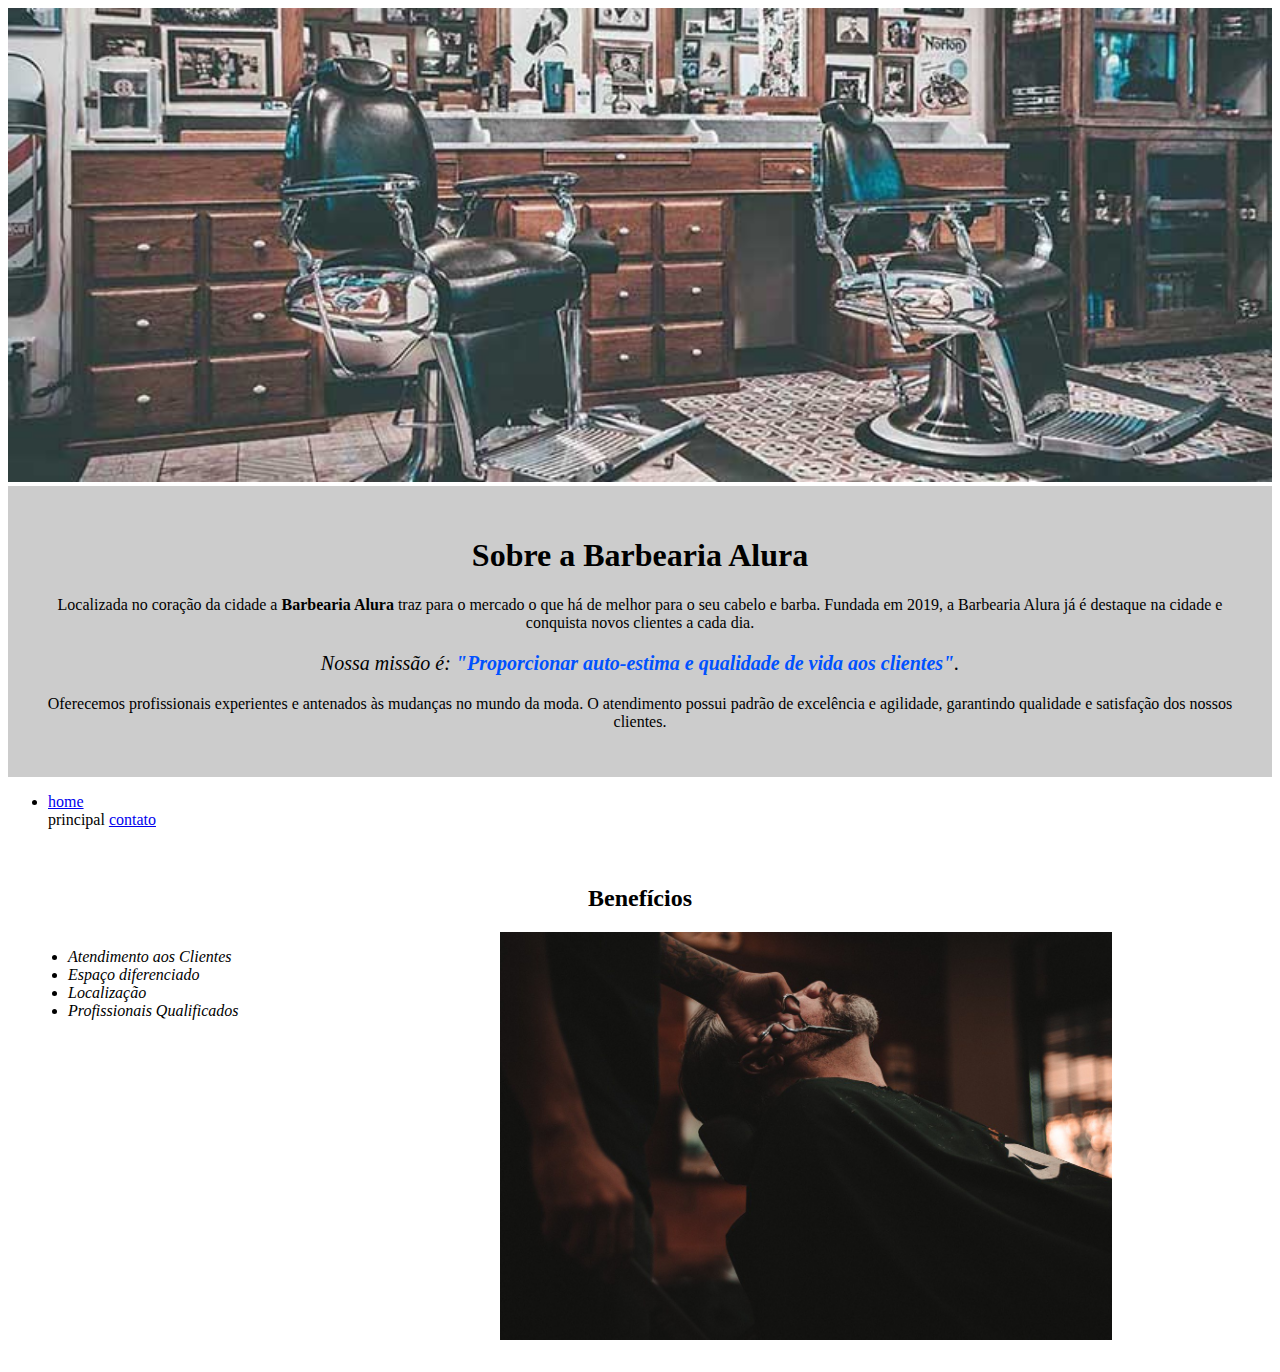
==== index.html @ b28f4b2d "alteração" ====
<!DOCTYPE html>
<html lang="pt-br">
    <head>
        <meta charset="UTF-8">
        <title>Barbearia Alura</title>
        <link rel="stylesheet" href="style.css">
    </head>

    <body>
        <img id="banner" src="banner.jpg">

       <div class="principal">
        
    <h1>Sobre a Barbearia Alura</h1>

    <p>Localizada no coração da cidade a <strong>Barbearia Alura</strong> traz para o mercado o que há de melhor para o seu cabelo e barba. 
    Fundada em 2019, a Barbearia Alura já é destaque na cidade e conquista novos clientes a cada dia.</p>

    <p id="missao"><em>Nossa missão é: <strong>"Proporcionar auto-estima e qualidade de vida aos clientes"</strong>.</em></p>

    <p>Oferecemos profissionais experientes e antenados às mudanças no mundo da moda. 
    O atendimento possui padrão de excelência e agilidade, garantindo qualidade e satisfação dos nossos clientes.</p>
</div>
<ul>
    <Li><a href="index.html">home</a></a></Li>
    <Li<a href="principal.html">principal</a>
    <a href="contato.html">contato</a>




</ul>

<div class="beneficios">
    <h2>Benefícios</h2>

    <ul>
        <li class="itens">Atendimento aos Clientes</li>
        <li class="itens">Espaço diferenciado</li>
        <li class="itens">Localização</li>
        <li class="itens">Profissionais Qualificados</li>
    </ul>


    <img src="beneficios.jpg" class="imagembeneficios">
</div>
---- style.css ----
body {
	
}

#banner {
	width:100%;
}

.principal{
	background: #CCCCCC;
	padding: 30px;
}

h1 {
	text-align: center
}

p {
	text-align: center;
}

#missao {
	font-size: 20px
}

em strong {
	color: #0051ff;
}

.itens {
	font-style: italic
}

.beneficios {
	background: #FFFFFF;
	padding: 20px;
}

h2 {
	text-align: center;
}
ul {
	display: inline-block;
	vertical-align: top;
	width: 20%;
	margin-right: 15%;
}

.imagembeneficios {
	width: 50%;
}
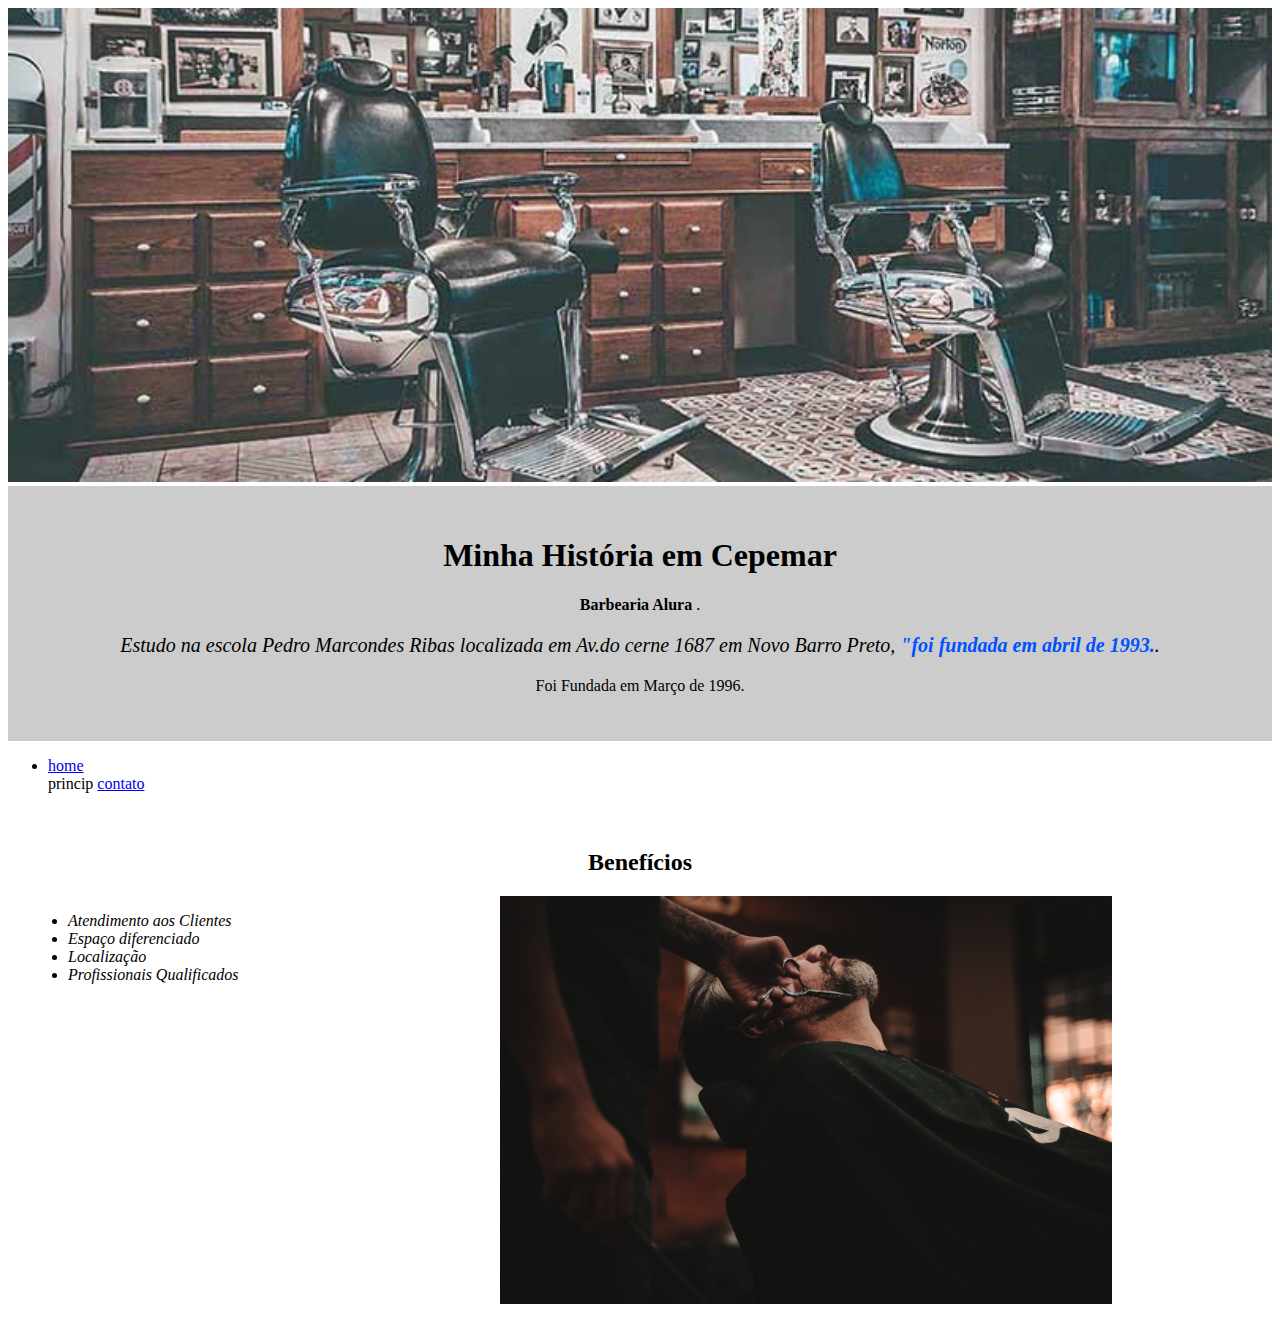
==== commit b476bd63: "alteração" ====
--- a/index.html
+++ b/index.html
@@ -2,7 +2,7 @@
 <html lang="pt-br">
     <head>
         <meta charset="UTF-8">
-        <title>Barbearia Alura</title>
+        <title>Colégio Estadual Pedro Marcondes Ribas</title>
         <link rel="stylesheet" href="style.css">
     </head>
 
@@ -11,19 +11,17 @@
 
        <div class="principal">
         
-    <h1>Sobre a Barbearia Alura</h1>
+    <h1>Minha História em Cepemar</h1>
 
-    <p>Localizada no coração da cidade a <strong>Barbearia Alura</strong> traz para o mercado o que há de melhor para o seu cabelo e barba. 
-    Fundada em 2019, a Barbearia Alura já é destaque na cidade e conquista novos clientes a cada dia.</p>
+    <p> <strong>Barbearia Alura</strong> .</p>
 
-    <p id="missao"><em>Nossa missão é: <strong>"Proporcionar auto-estima e qualidade de vida aos clientes"</strong>.</em></p>
+    <p id="missao"><em>Estudo na escola Pedro Marcondes Ribas localizada em Av.do cerne 1687 em Novo Barro Preto, <Ventania-pr></Ventania-pr><strong>"foi fundada em abril de 1993.</strong>.</em></p>
 
-    <p>Oferecemos profissionais experientes e antenados às mudanças no mundo da moda. 
-    O atendimento possui padrão de excelência e agilidade, garantindo qualidade e satisfação dos nossos clientes.</p>
+    <p>Foi Fundada em Março de 1996.</p>
 </div>
 <ul>
     <Li><a href="index.html">home</a></a></Li>
-    <Li<a href="principal.html">principal</a>
+    <Li<a href="principal.html">princip
     <a href="contato.html">contato</a>
 
 
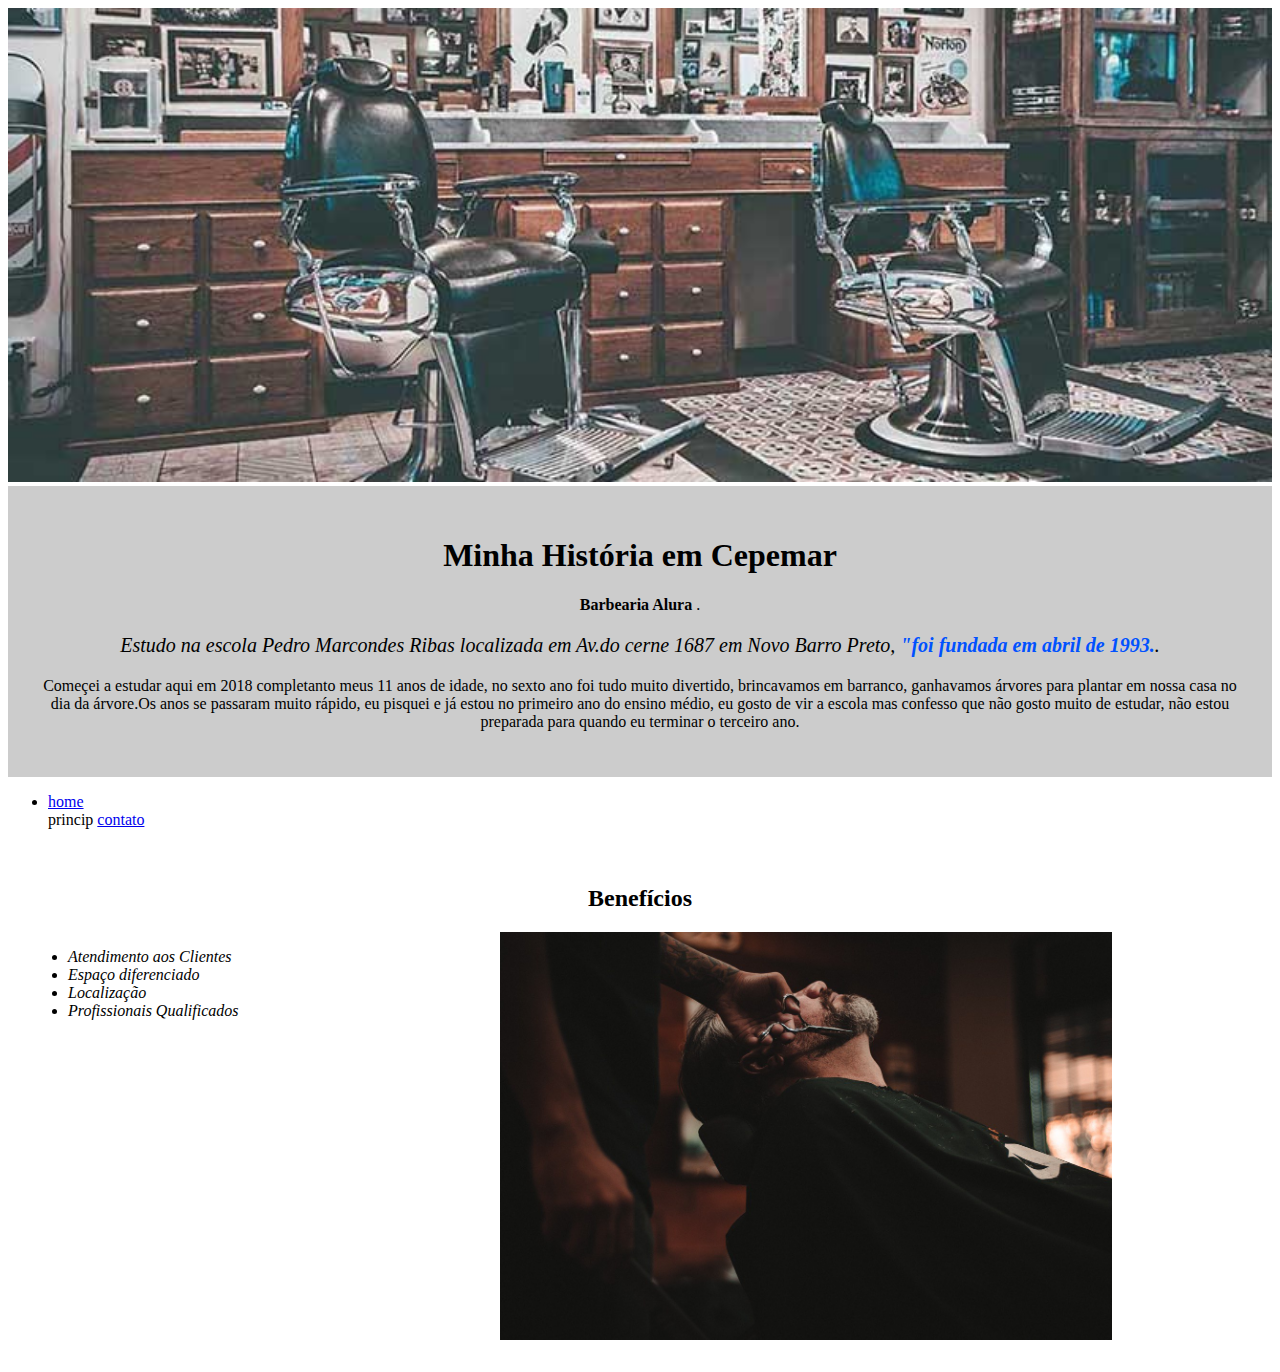
==== commit 2aa0b1d9: "alteração" ====
--- a/index.html
+++ b/index.html
@@ -17,7 +17,9 @@
 
     <p id="missao"><em>Estudo na escola Pedro Marcondes Ribas localizada em Av.do cerne 1687 em Novo Barro Preto, <Ventania-pr></Ventania-pr><strong>"foi fundada em abril de 1993.</strong>.</em></p>
 
-    <p>Foi Fundada em Março de 1996.</p>
+    <p>Começei a estudar aqui em  2018 completanto meus 11 anos de idade, no sexto ano foi tudo muito divertido, brincavamos em barranco, ganhavamos árvores para plantar 
+        em nossa casa no dia da árvore.Os anos se passaram muito rápido, eu pisquei e já estou no primeiro ano do ensino médio, eu gosto de vir a escola mas confesso que não gosto muito
+    de estudar, não estou preparada para quando eu terminar o terceiro ano.</p>
 </div>
 <ul>
     <Li><a href="index.html">home</a></a></Li>
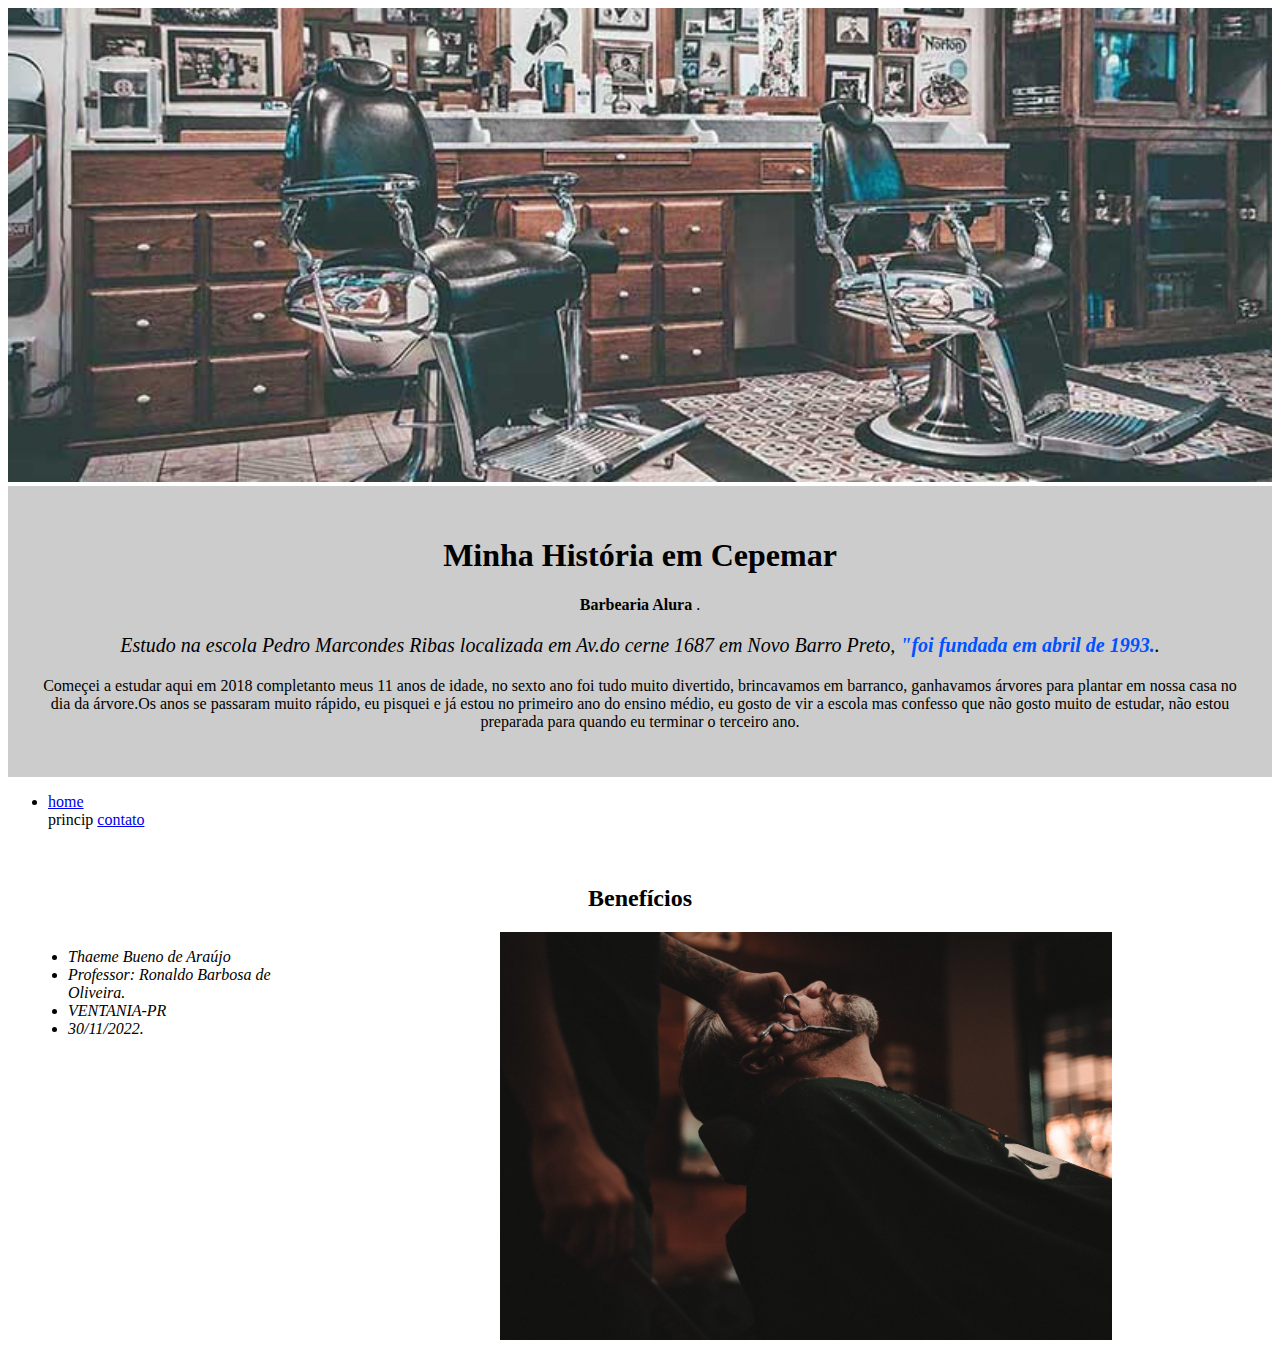
==== commit f73f9383: "mudança" ====
--- a/index.html
+++ b/index.html
@@ -35,10 +35,11 @@
     <h2>Benefícios</h2>
 
     <ul>
-        <li class="itens">Atendimento aos Clientes</li>
-        <li class="itens">Espaço diferenciado</li>
-        <li class="itens">Localização</li>
-        <li class="itens">Profissionais Qualificados</li>
+        <li class="itens">Thaeme Bueno de Araújo</li>
+        <li class="itens">Professor: Ronaldo Barbosa de Oliveira.</li>
+        <li class="itens">VENTANIA-PR</li>
+        <li class="itens">30/11/2022.</li>
+    
     </ul>
 
 
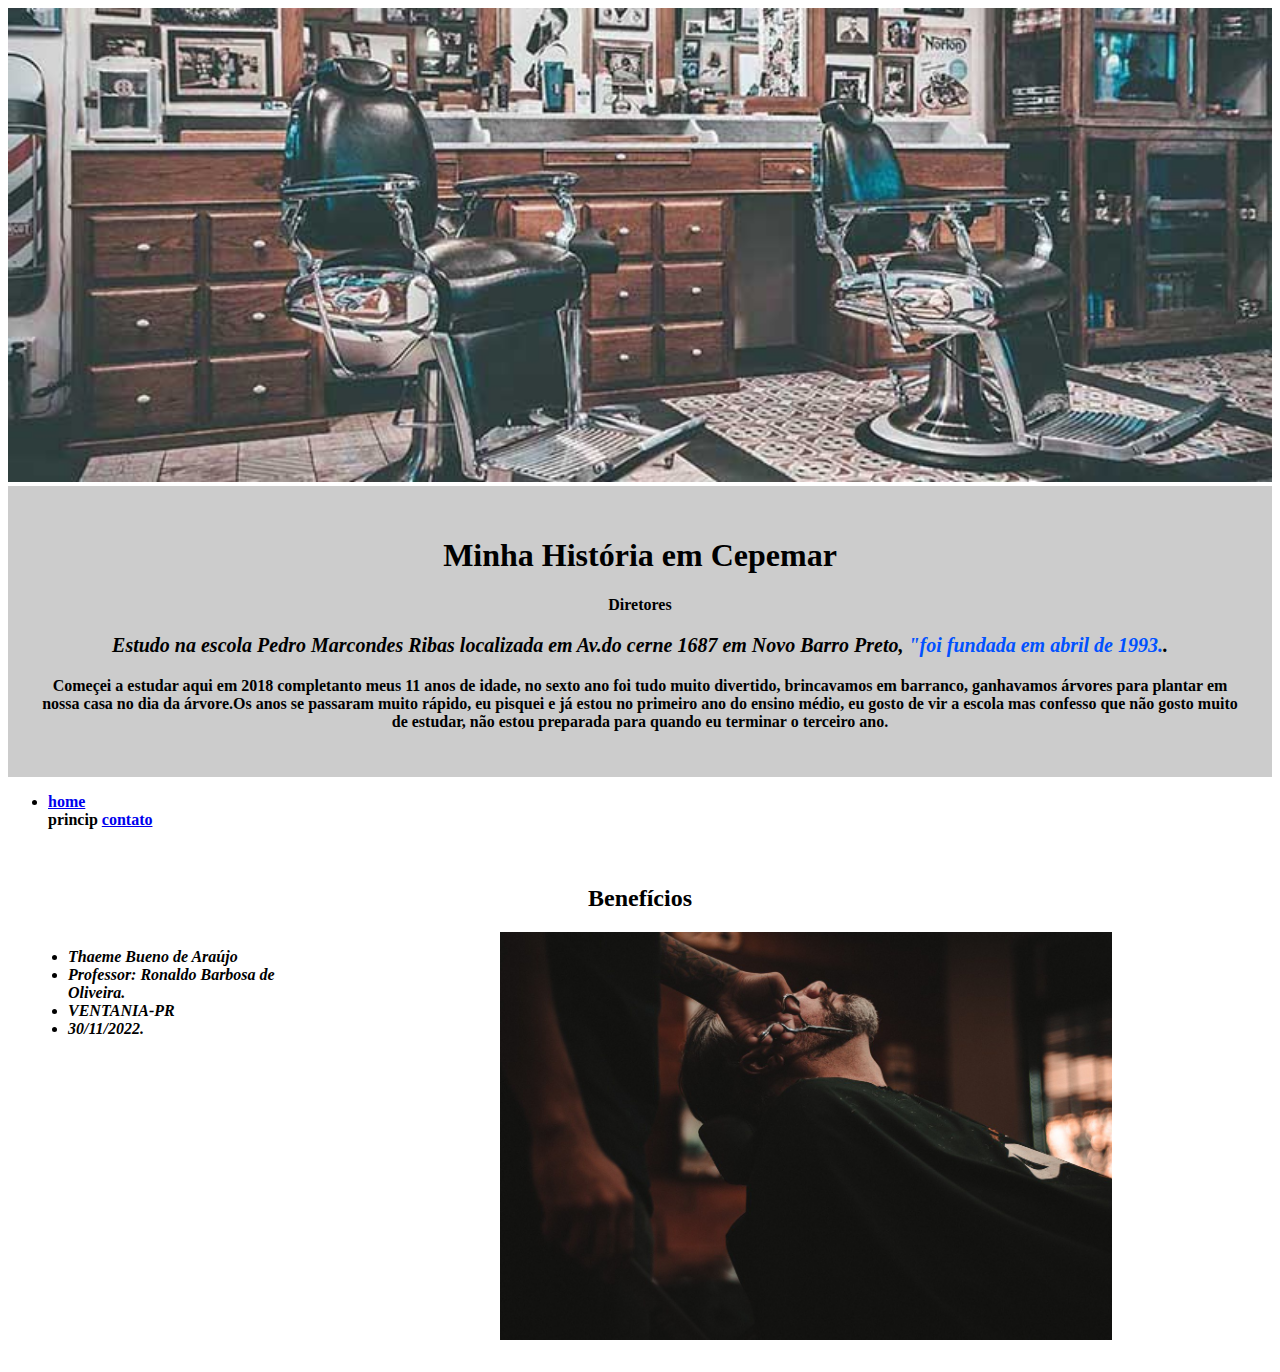
==== commit 57f814ff: "alteração" ====
--- a/index.html
+++ b/index.html
@@ -13,7 +13,7 @@
         
     <h1>Minha História em Cepemar</h1>
 
-    <p> <strong>Barbearia Alura</strong> .</p>
+    <p> <strong>Diretores</strong<p></p>
 
     <p id="missao"><em>Estudo na escola Pedro Marcondes Ribas localizada em Av.do cerne 1687 em Novo Barro Preto, <Ventania-pr></Ventania-pr><strong>"foi fundada em abril de 1993.</strong>.</em></p>
 
@@ -22,8 +22,8 @@
     de estudar, não estou preparada para quando eu terminar o terceiro ano.</p>
 </div>
 <ul>
-    <Li><a href="index.html">home</a></a></Li>
-    <Li<a href="principal.html">princip
+    <Li><a href="Localização">home</a></a></Li>
+    <Li<a href="MEUS PROFESSORES">princip
     <a href="contato.html">contato</a>
 
 
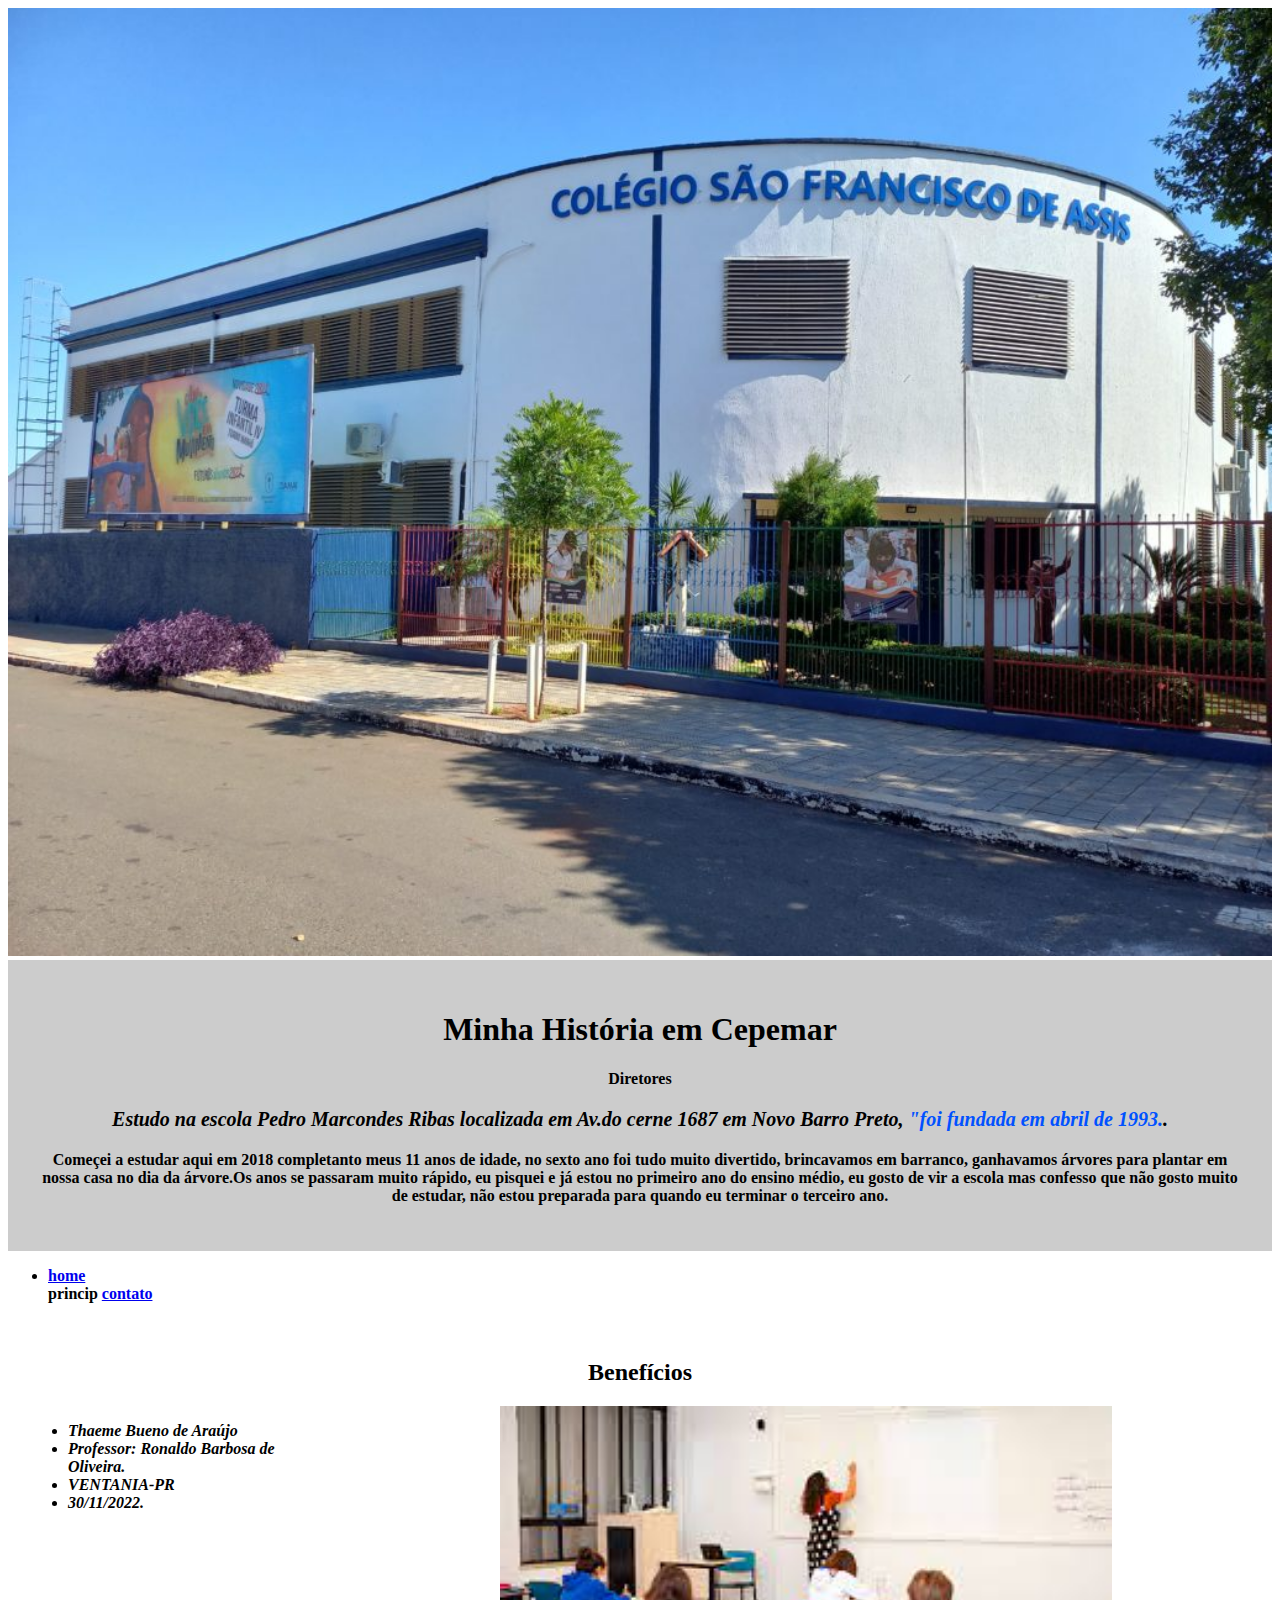
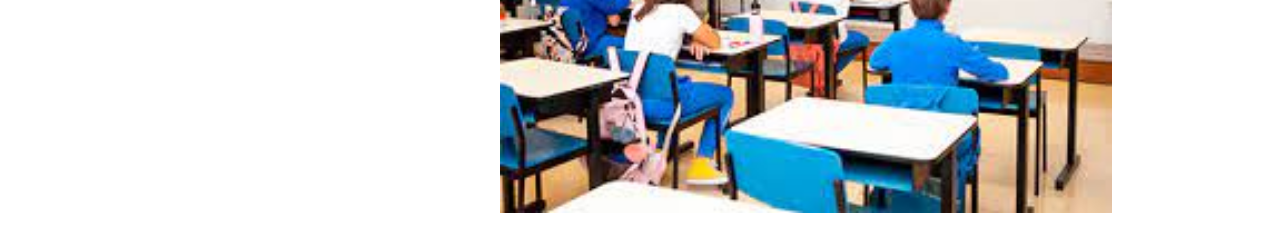
==== commit 3433ba2f: "alteraçao" ====
--- a/index.html
+++ b/index.html
@@ -43,5 +43,5 @@
     </ul>
 
 
-    <img src="beneficios.jpg" class="imagembeneficios">
+    <img src="benefícios.jpg" class="imagembeneficios">
 </div>